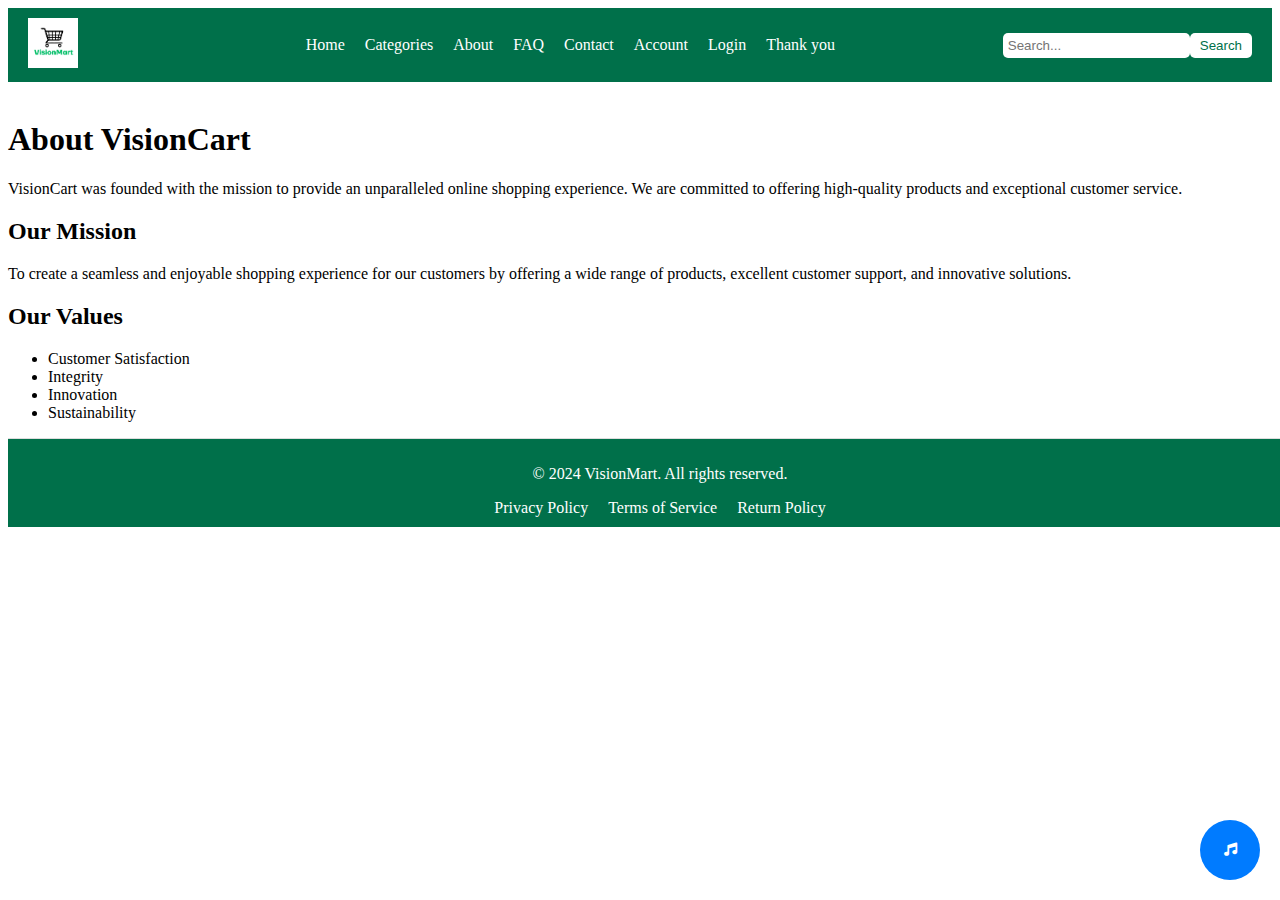
==== about.html @ c71417f4 "Add files via upload" ====
<!DOCTYPE html>
<html lang="en">
<head>
  <meta charset="UTF-8">
  <meta name="viewport" content="width=device-width, initial-scale=1.0">
  <meta name="description" content="Learn more about VisionCart and our mission.">
  <title>VisionMart - About Us</title>
   <link rel="stylesheet" href="https://cdnjs.cloudflare.com/ajax/libs/font-awesome/6.0.0-beta3/css/all.min.css">  <!-- for icons -->
  <link rel="stylesheet" href="style.css">
</head>
<body>
  <nav class="navbar">
    <div class="logo">
      <img src="VisionMArt1.png" alt="VisionMart Logo">
    </div>
    <ul class="nav-links">
      <li><a href="index.html">Home</a></li>
      <li><a href="category.html">Categories</a></li>
      <li><a href="about.html">About</a></li>
      <li><a href="faq.html">FAQ</a></li>
      <li><a href="contact.html">Contact</a></li>
      <li><a href="account.html">Account</a></li>
      <li><a href="login.html">Login</a></li>
      <li><a href="thankyou.html">Thank you</a></li>
    </ul>
    <div class="search-bar">
      <input type="text" placeholder="Search...">
      <button>Search</button>
    </div>
  </nav>
  <main>
    <br>
 
  
    <section class="about">
      <h1>About VisionCart</h1>
      <p>VisionCart was founded with the mission to provide an unparalleled online shopping experience. We are committed to offering high-quality products and exceptional customer service.</p>
      <h2>Our Mission</h2>
      <p>To create a seamless and enjoyable shopping experience for our customers by offering a wide range of products, excellent customer support, and innovative solutions.</p>
      <h2>Our Values</h2>
      <ul>
        <li>Customer Satisfaction</li>
        <li>Integrity</li>
        <li>Innovation</li>
        <li>Sustainability</li>
      </ul>
    </section>
  </main>
  <footer>
    <p>&copy; 2024 VisionMart. All rights reserved.</p>
    <ul>
      <li><a href="privacy-policy.html">Privacy Policy</a></li>
      <li><a href="terms-of-service.html">Terms of Service</a></li>
      <li><a href="return-policy.html">Return Policy</a></li>
    </ul>
  </footer>

  <!-- music button -->
  <button id="music-button">
      <i class="fa fa-music"></i>
  </button>

  <audio id="audio" loop>
      <source src="images/moonlight-sonata.mp3" type="audio/mpeg"> not support .
  </audio>
  
  <script src="script.js"></script>
</body>
</html>
---- style.css ----
html {
  height: 100%;
  width: 100%;
}
/* Navbar Styles */
.navbar {
    display: flex;
    justify-content: space-between;
    align-items: center;
    background-color: #00704a; 
    padding: 10px 20px;
    color: #fff;
}

.navbar .logo img {
    width: 50px;
    height: auto;
}

.navbar .nav-links {
    list-style: none;
    display: flex;
    margin: 0;
}

.navbar .nav-links li {
    margin-left: 20px;
}

.navbar .nav-links a {
    color: #fff;
    text-decoration: none;
}

.navbar .search-bar {
  display: flex;
}

.navbar .search-bar input {
  padding: 5px;
  border: none;
  border-radius: 5px;
}

.navbar .search-bar button {
  padding: 5px 10px;
  border: none;
  border-radius: 5px;
  background-color: #fff;
  color: #00704a;
  cursor: pointer;
}

/* Hero Section */
.hero-section {
    display: flex;
    align-items: center;
    justify-content: space-between;
    padding: 50px;
    background: linear-gradient(135deg, #006b4f 0%, #00a676 100%); /* Gradient background */
    color: #fff;
    text-align: left;
    border-bottom: 5px solid #004d36; /* Adds a border between the navbar and hero section */
}

.hero-content h1 {
    font-size: 2.5em;
    margin-bottom: 20px;
    color: #f8f8f8; /* Lighter text color for better contrast */
}

.hero-content p {
    font-size: 1.2em;
    margin-bottom: 30px;
    color: #e0e0e0; /* Slightly lighter text color for better readability */
}

.shop-now-btn {
    background-color: #fff;
    color: #006b4f;
    padding: 10px 20px;
    border: none;
    border-radius: 5px;
    font-size: 16px;
    text-transform: uppercase;
    cursor: pointer;
    transition: background-color 0.3s ease, color 0.3s ease;
}

.shop-now-btn:hover {
    background-color: #004d36;
    color: #fff;
}

/* Hero Image */
.hero-section img {
    max-width: 500px;
    height: auto;
    border-radius: 10px;
    box-shadow: 0 4px 10px rgba(0, 0, 0, 0.2); /* Add shadow to the image for depth */
}
/* Featured Products Section */
.featured-products {
    background-color: #f9f9f9;
    padding: 50px 20px;
    text-align: center;
}

.featured-products h2 {
    font-size: 2em;
    color: #333;
    margin-bottom: 30px;
}

.product-grid {
    display: grid;
    grid-template-columns: repeat(auto-fit, minmax(250px, 1fr));
    gap: 20px;
}

.product-item {
    background-color: #fff;
    border-radius: 10px;
    box-shadow: 0 2px 10px rgba(0, 0, 0, 0.1);
    padding: 20px;
    text-align: center;
    transition: transform 0.3s ease, box-shadow 0.3s ease;
}

.product-item:hover {
    transform: translateY(-10px);
    box-shadow: 0 4px 20px rgba(0, 0, 0, 0.2);
}

.product-item img {
    max-width: 100%;
    border-radius: 10px;
    margin-bottom: 15px;
}

.product-details h3 {
    font-size: 1.2em;
    color: #333;
    margin-bottom: 10px;
}

.product-details .price {
    font-size: 1.1em;
    color: #00704a;
    margin-bottom: 15px;
}

.buy-now-btn {
    background-color: #00704a;
    color: #fff;
    padding: 10px 20px;
    border: none;
    border-radius: 5px;
    text-transform: uppercase;
    font-size: 14px;
    cursor: pointer;
    transition: background-color 0.3s ease, color 0.3s ease;
}

.buy-now-btn:hover {
    background-color: #004d36;
    color: #f1f1f1;
}
/* Product Item Styles */
.product-item {
    display: flex;
    justify-content: space-between;
    align-items: center;
    background-color: #f9f9f9;
    padding: 10px;
    margin: 15px;
    border-radius: 5px;
    box-shadow: 0 2px 4px rgba(0, 0, 0, 0.1);
}

.product-item img {
    max-width: 150px;
    height: auto;
    border-radius: 5px;
    margin: 32px 0px 33px;
}

.product-details {
    display: flex;
    flex-direction: column;
    justify-content: center;
    padding-left: 20px;
    flex: 1;
}

.product-details h3 {
    font-size: 1.5em;
    color: #333;
}

.product-details .price {
    font-size: 1.2em;
    color: #00704a;
}

/* Buy Option Styles */
.buy-option {
    display: flex;
    justify-content: center;
    align-items: center;
}

.buy-option button {
    background-color: #00704a;
    color: white;
    border: none;
    padding: 10px 20px;
    border-radius: 5px;
    cursor: pointer;
    font-size: 1em;
}

.buy-option button:hover {
    background-color: #005a36;
}

/* Categories Section Styles */
.categories {
    padding: 20px;
    background-color: #fff;
    margin: 20px;
    border-radius: 5px;
    box-shadow: 0 2px 4px rgba(0, 0, 0, 0.1);
    text-align: center;
}

.categories h2 {
    font-size: 2em;
    margin-bottom: 20px;
}

.category-list {
    display: flex;
    justify-content: space-around;
}

.category-item {
    text-align: center;
}

.category-item img {
    width: 150px;
    height: auto;
    border-radius: 5px;
    margin-bottom: 10px;
}
a {
    text-decoration: none;
    color: inherit;
}
/* Footer */
footer {
    background-color: #00704a; 
    color: #fff;
    text-align: center;
    padding: 10px 20px;
    border-top: 1px solid #ddd;
    width: 100%;
    margin-top: auto; /* Pushes footer to the bottom */
}

/* Footer Links */
footer ul {
    list-style: none;
    padding: 0;
    margin: 0;
    display: flex;
    justify-content: center;
    gap: 20px;
}

footer ul li a {
    color: #fff;
    text-decoration: none;
}
  /*buy page*/
  .buy .main {
    padding: 20px;
    max-width: 800px;
    margin: 20px auto;
    background-color: #fff;
    box-shadow: 0 0 10px rgba(0, 0, 0, 0.1);
}
.buy a {
    text-decoration: none;
    color: inherit;
}
.buy h1 {
    text-align: center;
    margin-bottom: 20px;
}

.buy fieldset {
    border: 1px solid #ccc;
    padding: 20px;
    margin-bottom: 20px;
}

.buy legend {
    font-size: 18px;
    font-weight: bold;
    margin-bottom: 10px;
}

.buy label {
    display: block;
    margin-bottom: 5px;
    font-weight: bold;
}

.buy input, textarea, select {
    width: 100%;
    padding: 10px;
    margin-bottom: 10px;
    border: 1px solid #ccc;
    border-radius: 4px;
    box-sizing: border-box;
}

.buy .inline-fields {
    display: flex;
    justify-content: space-between;
}

.buy .inline-fields label {
    width: 48%;
    margin-bottom: 0;
}

.buy .inline-fields input {
    width: 48%;
}
.buy a:link {
    color: black;
}

.buy button {
    height: 50px;
    width: 300px;
    margin-left: 590px;
    margin-bottom: 20px;
    padding: 5px;
    align-items: center;
    border-radius: 50px;
    background-color: rgba(0, 128, 0, 0.536);
    color: white;
    font-weight: bolder;
}

.buy button:hover {
    background-color: rgba(0, 128, 0, 0.38);
}


/* Contact Page */
.contact {
    background-color: #fff;
    padding: 20px;
    border-radius: 5px;
    margin-top: 20px;
}

.contact h1 {
    font-size: 2em;
    margin-bottom: 20px;
}

.contact form {
    display: flex;
    flex-direction: column;
}

.contact label {
    margin-bottom: 5px;
}

.contact input, .contact textarea {
    padding: 10px;
    margin-bottom: 15px;
    border: 1px solid #ddd;
    border-radius: 5px;
}

.contact button {
    padding: 10px;
    background-color: #00704a; 
    color: #fff;
    border: none;
    border-radius: 5px;
    cursor: pointer;
}

/* FAQ Page */
.faq {
    background-color: #fff;
    padding: 20px;
    border-radius: 5px;
    margin-top: 20px;
}

.faq h1 {
    font-size: 2em;
    margin-bottom: 20px;
}

.faq .faq-item {
    margin-bottom: 15px;
}

.faq .faq-item h3 {
    margin: 0;
}

.faq .faq-item p {
    margin: 5px 0 0;
}

/* Payment Container Styles */
.payment-container {
    max-width: 600px;
    background-color: #fff;
    margin: 30px auto;
    padding: 20px;
    border-radius: 8px;
    box-shadow: 0 2px 10px rgba(0, 0, 0, 0.1);
}

.payment-form .section {
    margin-bottom: 15px;
}

.payment-form label {
    display: block;
    font-weight: bold;
    margin-bottom: 5px;
}

.payment-form input[type="text"],
.payment-form input[type="password"] {
    width: 100%;
    padding: 10px;
    border: 1px solid #ccc;
    border-radius: 5px;
    font-size: 16px;
    box-sizing: border-box;
}

.payment-form input[type="text"]:focus,
.payment-form input[type="password"]:focus {
    border-color: #00704a;
    outline: none;
}

.payment-methods label {
    display: flex;
    align-items: center;
    font-size: 16px;
    margin-bottom: 10px;
    cursor: pointer;
}

.payment-methods input[type="radio"] {
    margin-right: 10px;
}

.submit-section {
    text-align: center;
    margin-top: 20px;
}

.buy-btn {
    background-color: #00704a;
    color: #fff;
    padding: 10px 20px;
    border: none;
    border-radius: 5px;
    font-size: 16px;
    cursor: pointer;
    transition: background-color 0.3s ease;
}

.buy-btn:hover {
    background-color: #005638;
}
/* Thank You Page Styles */
.thank-you-section {
    background-color: #f1f1f1;
    padding: 50px 20px;
    text-align: center;
}

.thank-you-section h1 {
    font-size: 2.5em;
    color: #00704a;
    margin-bottom: 20px;
}

.thank-you-section p {
    font-size: 1.2em;
    color: #333;
    margin-bottom: 30px;
}

.thank-you-section a {
    color: #00704a;
    text-decoration: none;
    font-weight: bold;
}

.thank-you-section a:hover {
    text-decoration: underline;
}

.home-btn {
    background-color: #00704a;
    color: #fff;
    padding: 10px 20px;
    border: none;
    border-radius: 5px;
    font-size: 16px;
    text-transform: uppercase;
    cursor: pointer;
    transition: background-color 0.3s ease;
}

.home-btn:hover {
    background-color: #004d36;
}




/* Responsive Styles */
@media (max-width: 768px) {
    .navbar {
        flex-direction: column;
        align-items: flex-start;
    }

    .navbar .nav-links {
        flex-direction: column;
        width: 100%;
    }

    .navbar .nav-links li {
        margin-left: 0;
        margin-bottom: 10px;
    }

    .navbar .search-bar {
        flex-direction: column;
        width: 100%;
    }

    .navbar .search-bar input {
        margin-bottom: 10px;
        width: 100%;
    }

    .product-item {
        flex-direction: column;
        align-items: center;
    }

    .product-details {
        padding-left: 0;
        text-align: center;
    }

    footer ul {
        flex-direction: column;
        gap: 10px;
    }

    .contact form, .faq {
        width: 100%;
    }
}

@media (max-width: 480px) {
    .navbar .logo img {
        width: 40px;
    }

    .navbar .nav-links li {
        margin-bottom: 5px;
    }

    .product-details h3 {
        font-size: 1.2em;
    }

    .product-details .price {
        font-size: 1em;
    }

    .contact h1, .faq h1 {
        font-size: 1.5em;
    }
}


#music-button {
    position: fixed;
    bottom: 20px;
    right: 20px;
    width: 60px;
    height: 60px;
    border-radius: 50%;
    background-color: #007bff; /* Default color */
    color: white;
    border: none;
    display: flex;
    justify-content: center;
    align-items: center;
    cursor: pointer;
    transition: background-color 0.3s;
}

#music-button:hover {
    background-color: #28a745; /* when inactive*/
}

#music-button.active {
    background-color: #0056b3; /* Color when active (playing) */
}
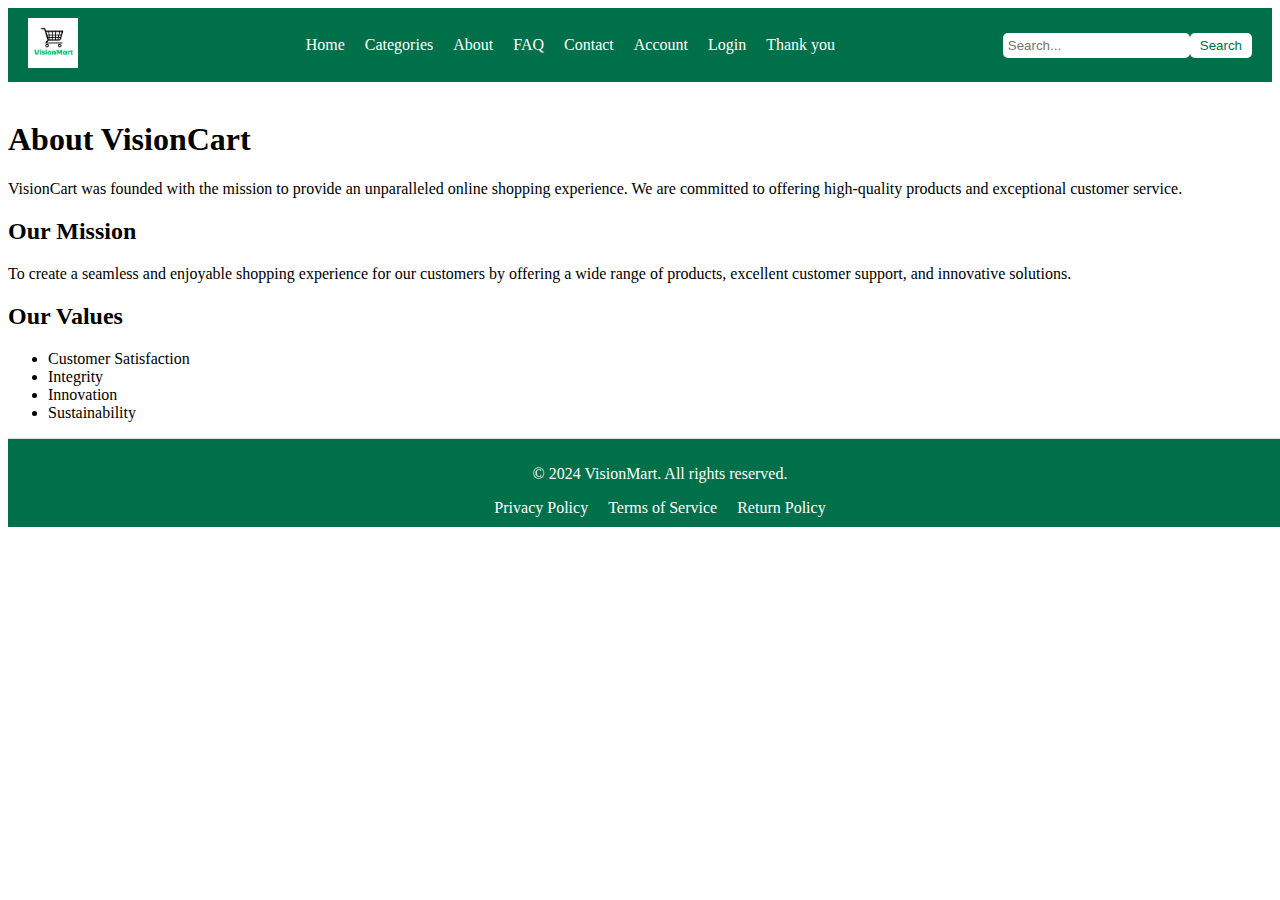
==== commit bd76d810: "about.html" ====
--- a/about.html
+++ b/about.html
@@ -5,7 +5,6 @@
   <meta name="viewport" content="width=device-width, initial-scale=1.0">
   <meta name="description" content="Learn more about VisionCart and our mission.">
   <title>VisionMart - About Us</title>
-   <link rel="stylesheet" href="https://cdnjs.cloudflare.com/ajax/libs/font-awesome/6.0.0-beta3/css/all.min.css">  <!-- for icons -->
   <link rel="stylesheet" href="style.css">
 </head>
 <body>
@@ -54,15 +53,6 @@
       <li><a href="return-policy.html">Return Policy</a></li>
     </ul>
   </footer>
-
-  <!-- music button -->
-  <button id="music-button">
-      <i class="fa fa-music"></i>
-  </button>
-
-  <audio id="audio" loop>
-      <source src="images/moonlight-sonata.mp3" type="audio/mpeg"> not support .
-  </audio>
   
   <script src="script.js"></script>
 </body>
